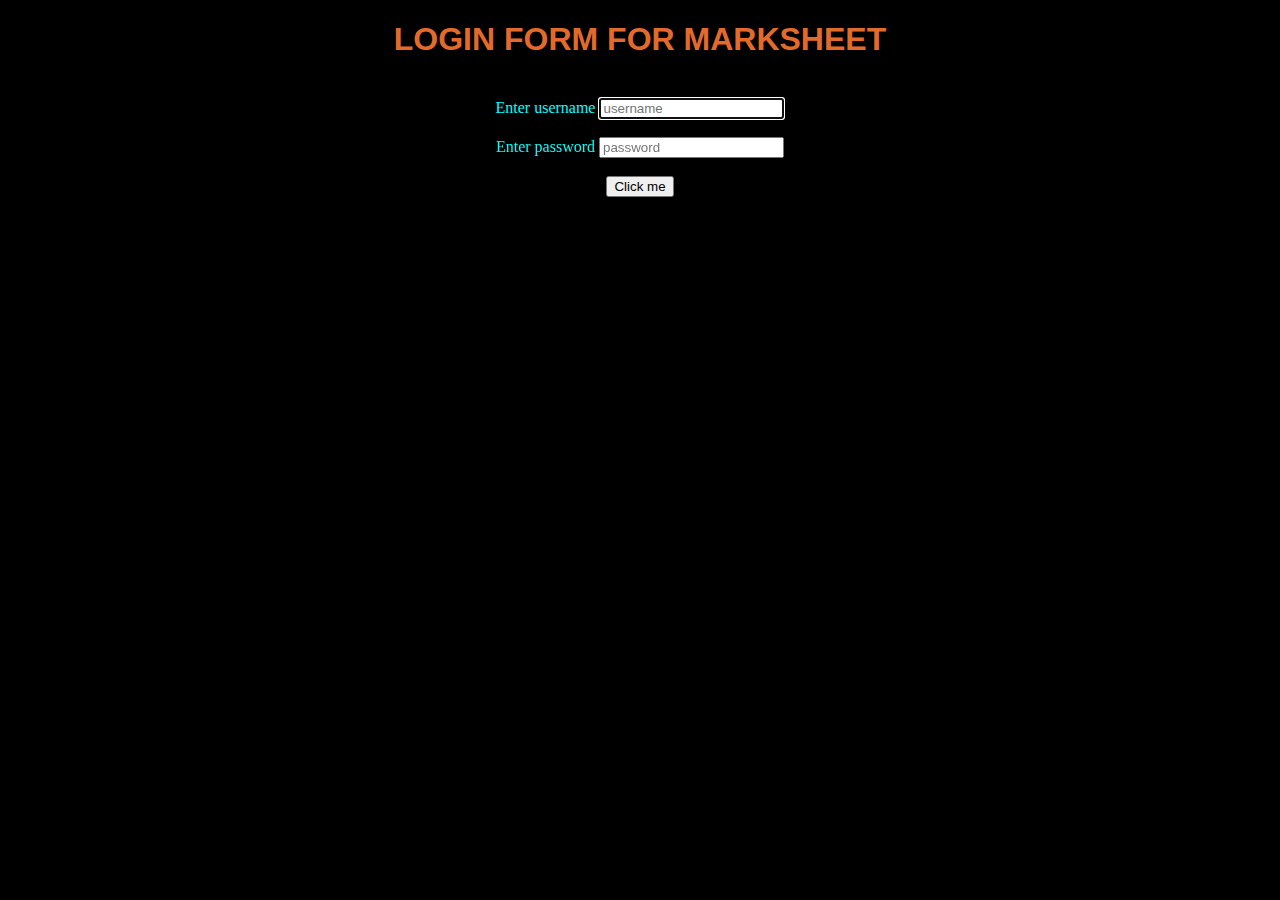
==== Index.html @ b807a84b "Initial commit" ====
<!DOCTYPE html>
<html lang="en">
<head>
    <link rel="stylesheet" href="style.css">
    <meta charset="UTF-8">
    <meta name="viewport" content="width=device-width, initial-scale=1.0">
    <title>Login-Marksheet</title>
</head>
<body>
    <center><h1>LOGIN FORM FOR MARKSHEET</h1></center>
    <form action="page1.html">
    <center>
    <div>
    <br>
    <label for="username">Enter username</label>
    <input type="text" id ="username" name = "username" placeholder="username" autofocus>
</div>
<div>
    <br>
    <label for="password">Enter password</label>
    <input type="password" id= "password" name="password" placeholder="password" required autofocus>
</div>
<div>
    <br>
    <button id="myButton">Click me</button>
</div>
</center>
<form>
</body>
</html>
---- style.css ----
form{
    border-color: black;
}
body{
    background-color: rgb(0, 0, 0);
}
label{
    color: aqua;
}
h1{
    color: rgb(226, 107, 43);
    font-family: 'Lucida Sans', 'Lucida Sans Regular', 'Lucida Grande', 'Lucida Sans Unicode', Geneva, Verdana, sans-serif;
}
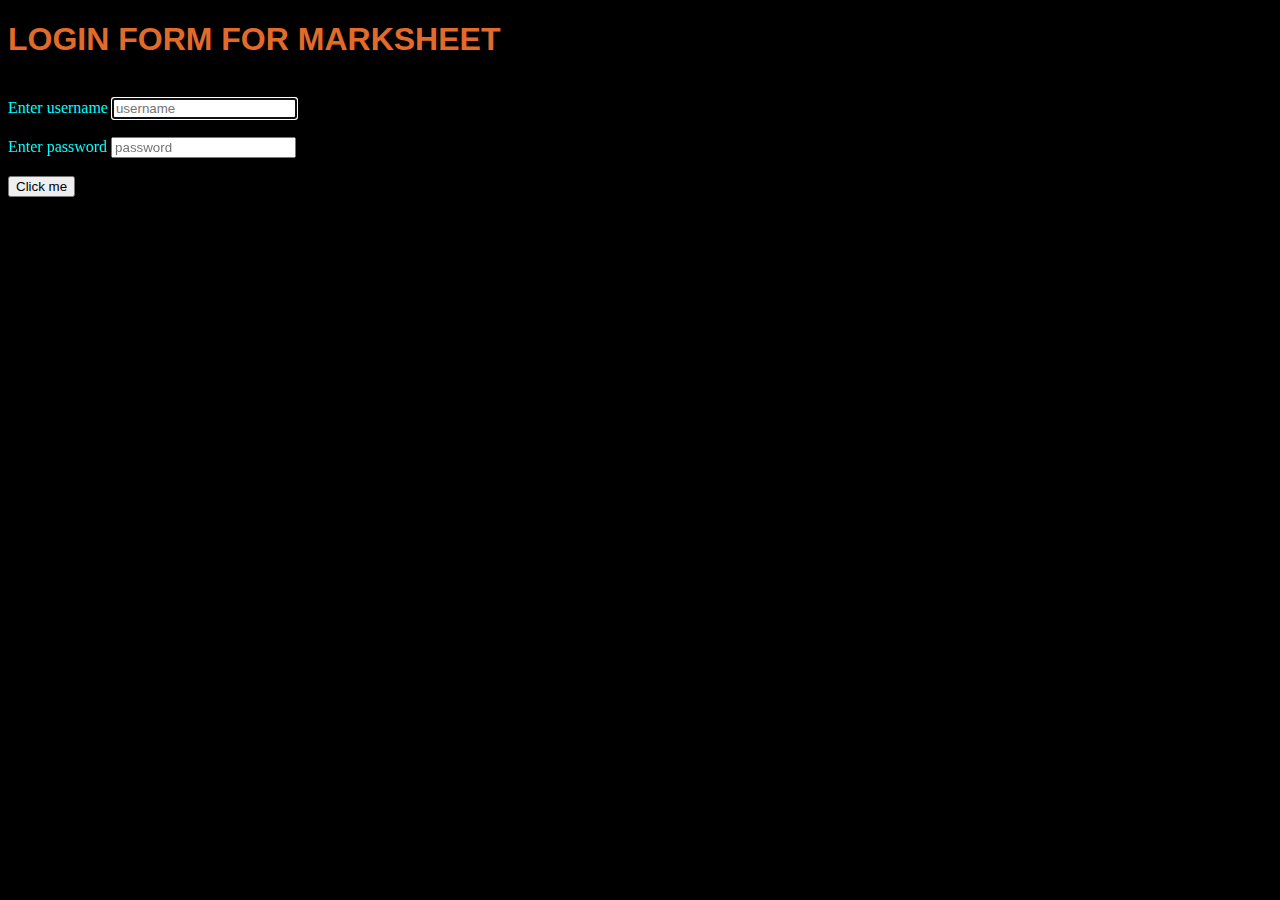
==== commit c49b5d86: "initial commit" ====
--- a/Index.html
+++ b/Index.html
@@ -7,9 +7,10 @@
     <title>Login-Marksheet</title>
 </head>
 <body>
-    <center><h1>LOGIN FORM FOR MARKSHEET</h1></center>
+    <div>
+    <h1>LOGIN FORM FOR MARKSHEET</h1>
     <form action="page1.html">
-    <center>
+    
     <div>
     <br>
     <label for="username">Enter username</label>
@@ -24,7 +25,7 @@
     <br>
     <button id="myButton">Click me</button>
 </div>
-</center>
 <form>
+</div>
 </body>
 </html>--- a/style.css
+++ b/style.css
@@ -2,6 +2,7 @@
     border-color: black;
 }
 body{
+    word-wrap: break-word;
     background-color: rgb(0, 0, 0);
 }
 label{
